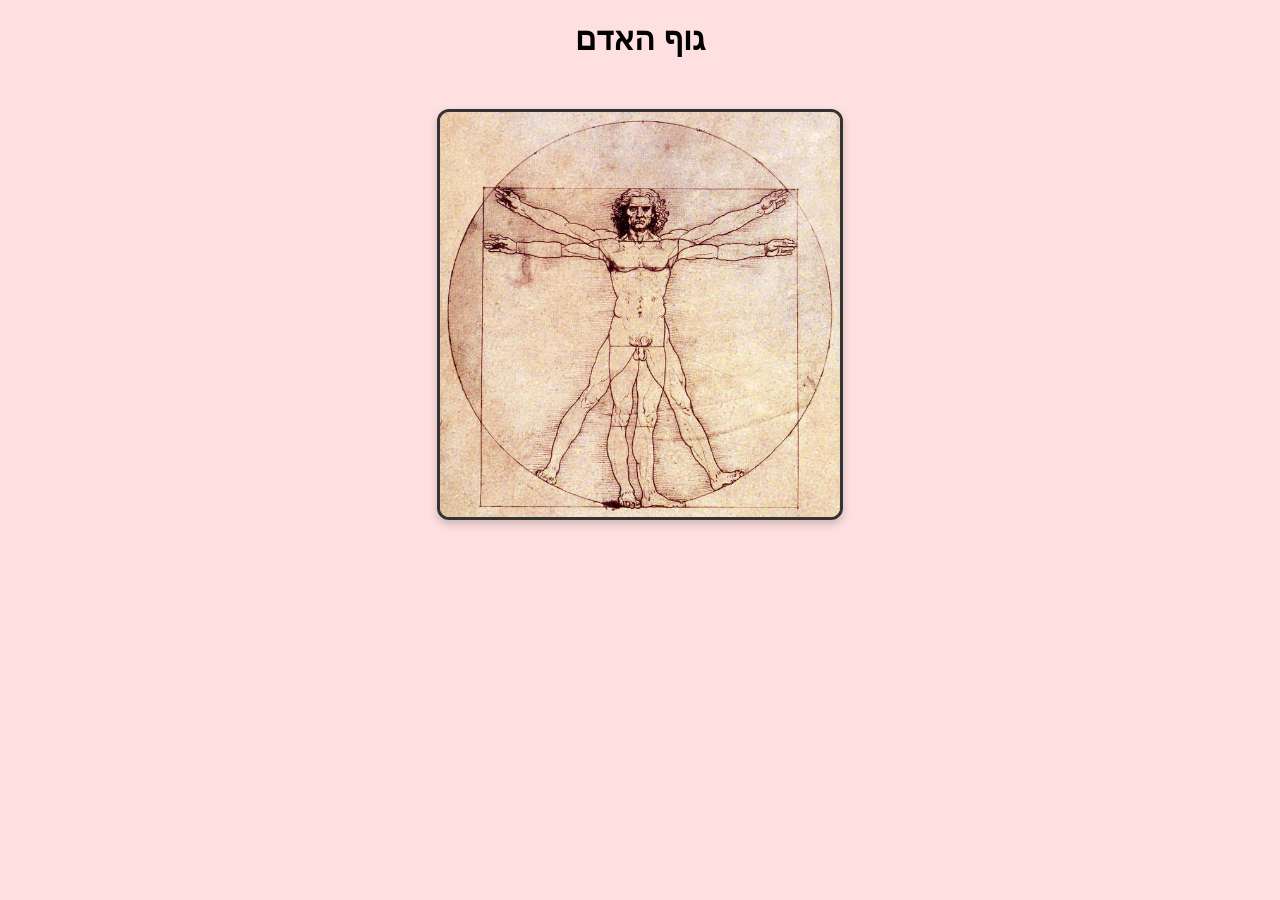
==== index.html @ 166f9592 "Add files via upload" ====
<!DOCTYPE html>
<html lang="he" dir="rtl">
<head>
  <meta charset="UTF-8">
  <title>גוף האדם</title>
  <link rel="stylesheet" href="style.css">
</head>
<body>
  <header>
    <h1>גוף האדם</h1>
  </header>

  <main>
    <img src="guf.png" alt="גוף האדם">
  </main>
</body>
</html>
---- style.css ----
body {
  background-color: #ffe0e0;
  font-family: Arial, sans-serif;
  text-align: center;
  margin: 0;
  padding: 0;
}

header h1 {
  margin-top: 20px;
  font-size: 2em;
  color: #000;
}

main img {
  margin-top: 30px;
  max-width: 400px;
  width: 90%;
  border: 3px solid #333;
  border-radius: 12px;
  box-shadow: 0 4px 8px rgba(0,0,0,0.2);
}
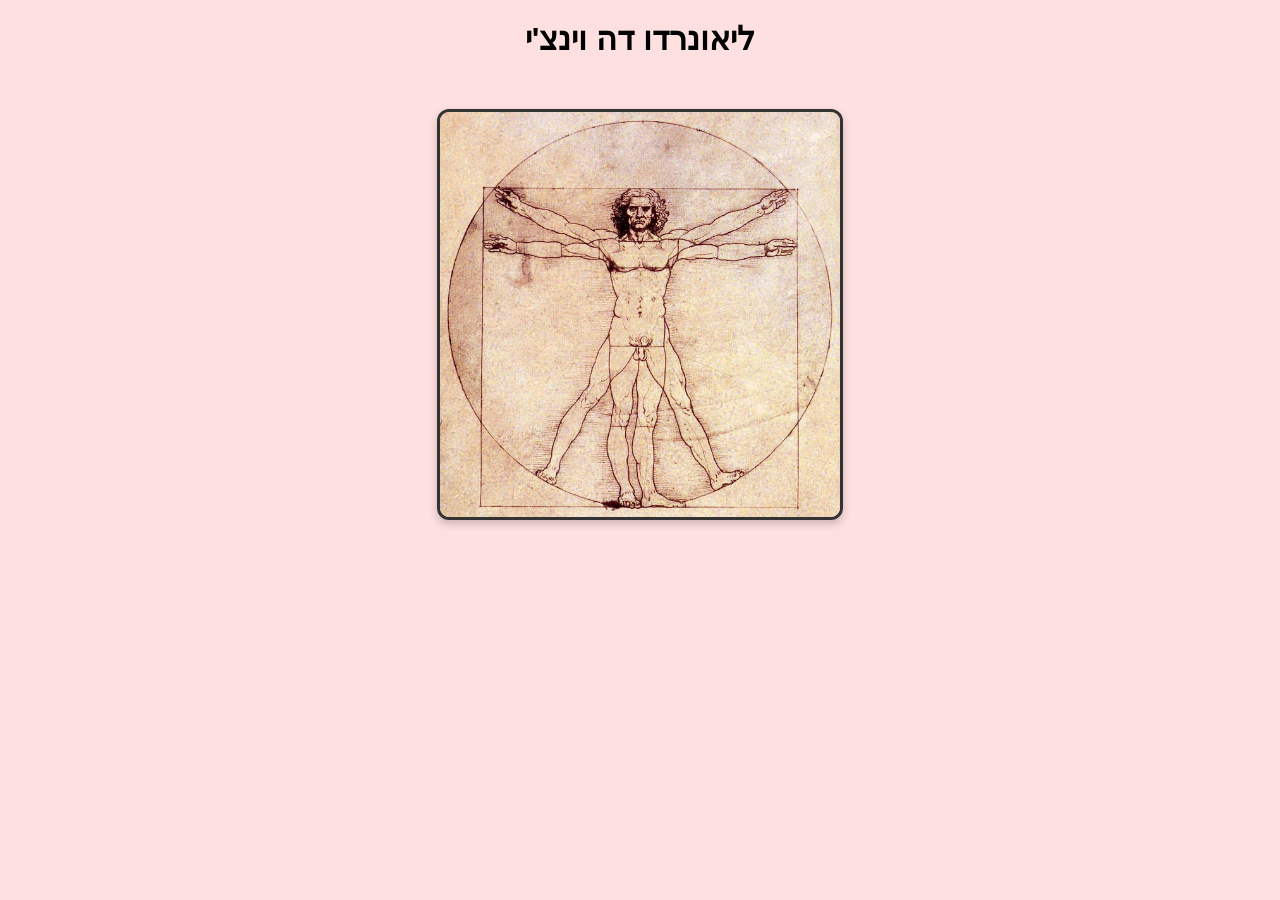
==== commit 9b42d91f: "Update index.html" ====
--- a/index.html
+++ b/index.html
@@ -2,16 +2,19 @@
 <html lang="he" dir="rtl">
 <head>
   <meta charset="UTF-8">
-  <title>גוף האדם</title>
+  <title>ליאונרדו דה וינצ'י</title>
   <link rel="stylesheet" href="style.css">
 </head>
 <body>
   <header>
-    <h1>גוף האדם</h1>
+    <h1>ליאונרדו דה וינצ'י</h1>
   </header>
 
   <main>
-    <img src="guf.png" alt="גוף האדם">
+    <img src="guf.png" alt="ליאונרדו דה וינצ'י">
   </main>
 </body>
 </html>
+
+
+
